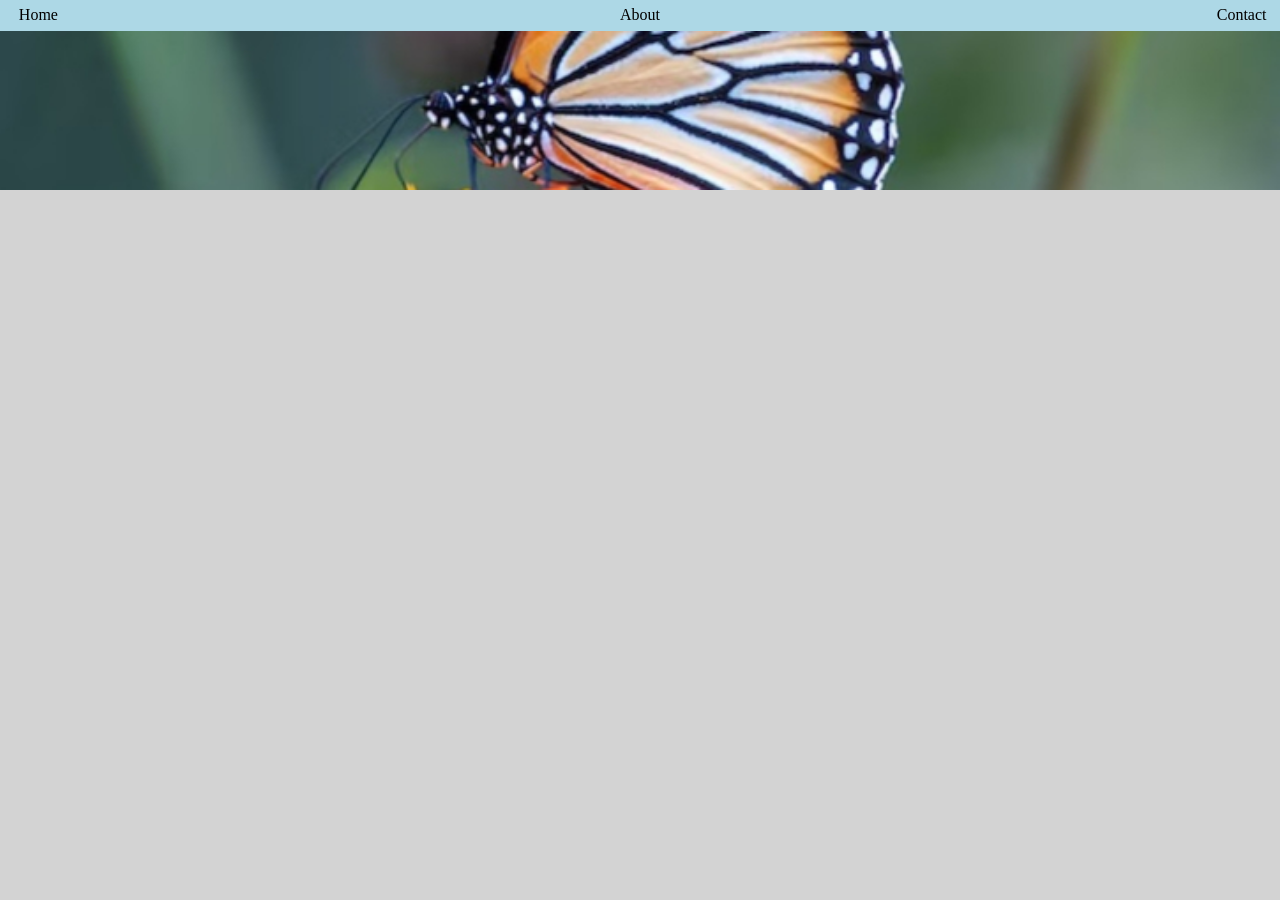
==== about.html @ 480a4aec "Add new files" ====
<!DOCTYPE html>
<html lang="en">
<link rel="stylesheet" href="style.css">
<head>
    <meta charset="UTF-8">
    <meta name="viewport" content="width=device-width, initial-scale=1.0">
    <title>About</title>
</head>
<body>
    <div class="navbar">
        <a href="index.html">Home</a>
        <a id="mid" href="about.html">About</a>
        <a href="contact.html">Contact</a>
    </div>
    <figure class="picture">
        <img src="placeholder.jpg" alt="Image">
    </figure>
    <div class="content">
        <h1></h1>
    </div>
</body>
</html>
---- style.css ----
body{
    background-color: lightgrey;
    width: 100%;
}
.navbar{
    display: flex;
    justify-content: space-between;
    background-color: lightblue;
    width: 100%;
}
.navbar a{
    display: inline-block;
    padding: 0.5%;
    text-align: center;
    text-decoration: none;
    color: black;
    width: 5%;
    min-width: 50px;
}
.navbar a:hover{
    background-color: white;
}
.content{
    background-color: white;
    margin: 0 auto;
    width: 50%;
}
img{
    width: 100%;
    vertical-align: bottom;
}
*{
    margin: 0;
}
#email, #message{
    display: block;
    margin: 0 auto 10px auto;
    width: 98%;
    max-width: 98%;
    min-width: 98%;
}
label{
    display: inline-block;
    width:97%;
}
.btn{
    margin: 0 auto;
    display: block;
}
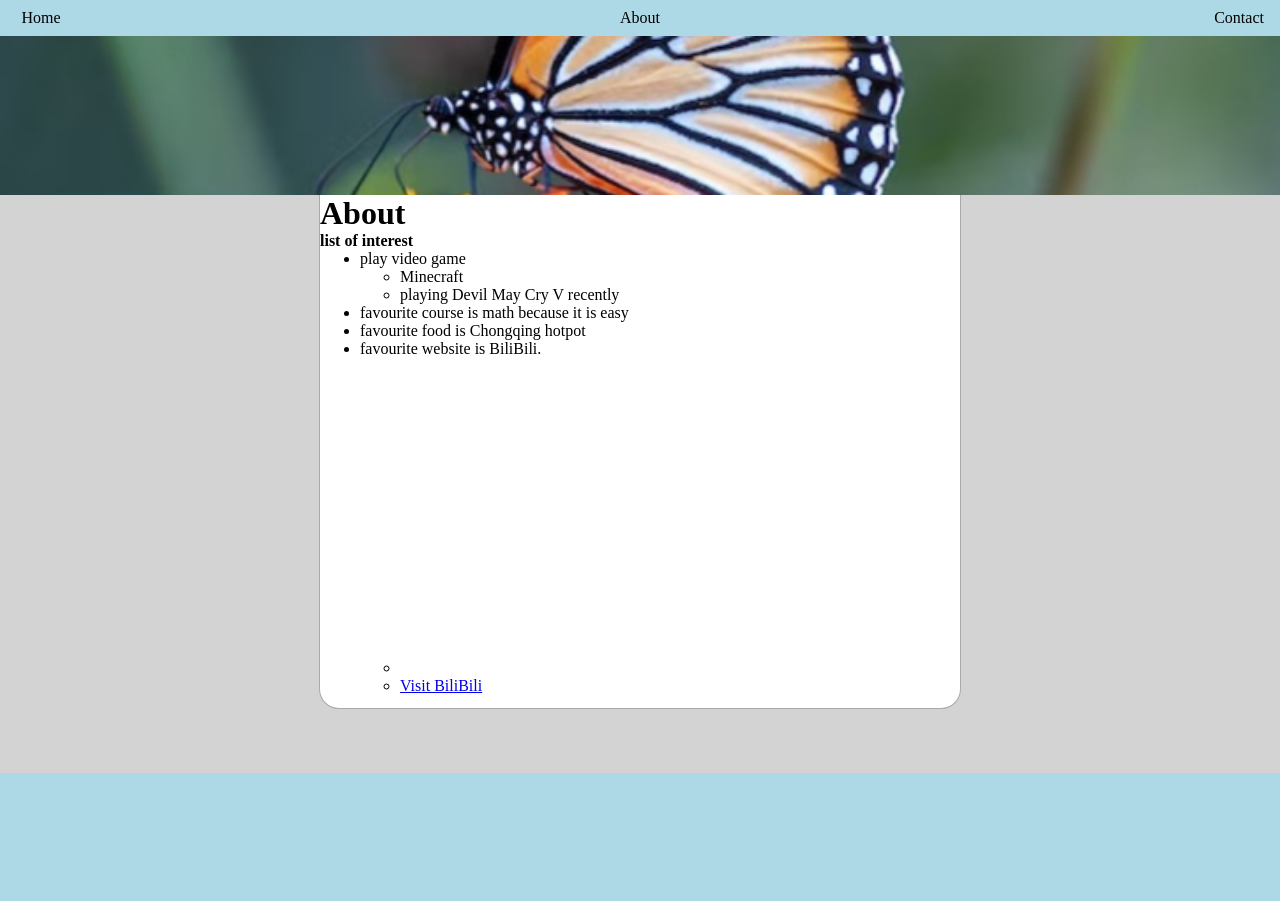
==== commit 2d7991a7: "Add new files" ====
--- a/about.html
+++ b/about.html
@@ -1,22 +1,53 @@
 <!DOCTYPE html>
 <html lang="en">
 <link rel="stylesheet" href="style.css">
+
 <head>
     <meta charset="UTF-8">
     <meta name="viewport" content="width=device-width, initial-scale=1.0">
     <title>About</title>
 </head>
+
 <body>
-    <div class="navbar">
-        <a href="index.html">Home</a>
-        <a id="mid" href="about.html">About</a>
-        <a href="contact.html">Contact</a>
-    </div>
-    <figure class="picture">
-        <img src="placeholder.jpg" alt="Image">
-    </figure>
-    <div class="content">
-        <h1></h1>
+    <!-- Main wrapper that holds all page content -->
+    <div class="page">
+        <!-- Navigation bar with links to each page -->
+        <div class="navbar">
+            <a href="index.html">Home</a>
+            <a id="mid" href="about.html">About</a>
+            <a href="contact.html">Contact</a>
+        </div>
+        <!-- Banner/header picture -->
+        <figure class="bannerpicture">
+            <img src="placeholder.jpg" alt="Image">
+        </figure>
+        <!-- Main content area -->
+        <main>
+            <h1>About</h1>
+            <!-- Section listing personal interests -->
+            <div>
+                <h4>list of interest</h4>
+                <ul>
+                    <li>play video game</li>
+                    <ul>
+                        <li>Minecraft</li>
+                        <li>playing Devil May Cry V recently</li>
+                    </ul>
+                    <li>favourite course is math because it is easy</li>
+                    <li>favourite food is Chongqing hotpot</li>
+                    <!-- Favourite website, with a nested list for the embed and link -->
+                    <li>favourite website is BiliBili.</li>
+                        <ul>
+                            <!-- Embedded preview of the BiliBili website -->
+                            <li><iframe src="https://www.bilibili.com/" width="560" height="315" frameborder="0" allowfullscreen></iframe></li>
+                            <!-- Link that opens BiliBili in a new tab -->
+                            <li><a href="https://www.bilibili.com/" target="_blank">Visit BiliBili</a></li>
+                        </ul>
+                </ul>
+            </div>
+        </main>
+        <footer></footer>
     </div>
 </body>
+
 </html>
--- a/style.css
+++ b/style.css
@@ -1,49 +1,99 @@
+/* Removes default margins from every element */
+*{
+    margin: 0;
+}
+/* ===== Page-wide styles ===== */
 body{
     background-color: lightgrey;
     width: 100%;
 }
+/* ===== Navigation bar ===== */
 .navbar{
     display: flex;
-    justify-content: space-between;
+    justify-content: space-between; /* spreads the links across the bar */
     background-color: lightblue;
     width: 100%;
 }
+/* Individual nav links */
 .navbar a{
     display: inline-block;
-    padding: 0.5%;
+    padding: 0.7%;
     text-align: center;
-    text-decoration: none;
+    text-decoration: none; /* removes the default underline */
     color: black;
     width: 5%;
-    min-width: 50px;
+    min-width: 50px; /* keeps links readable on small screens */
 }
+/* Highlight a nav link when hovered */
 .navbar a:hover{
     background-color: white;
 }
-.content{
+/* ===== Main content box ===== */
+main{
     background-color: white;
+    /* centers the box horizontally */
     margin: 0 auto;
     width: 50%;
+    /* rounds only the bottom corners */
+    border-bottom-left-radius: 20px;
+    border-bottom-right-radius: 20px;
+    border:1px solid darkgrey;
+    border-top: 0; /* top edge joins the banner image seamlessly */
+    margin-bottom: 5%;
+    padding-bottom: 1%;
 }
+/* ===== Images ===== */
+/* Default size for images (e.g. the photo in main) */
 img{
+    width:25%;
+}
+/* Banner image stretches the full page width */
+.bannerpicture img{
     width: 100%;
-    vertical-align: bottom;
+    vertical-align: bottom; /* removes the small gap below the image */
 }
-*{
-    margin: 0;
-}
+/* ===== Form styles ===== */
+/* Email and message fields fill most of the form width */
 #email, #message{
     display: block;
     margin: 0 auto 10px auto;
     width: 98%;
+    /* locks the width so the textarea can't be resized wider/narrower */
     max-width: 98%;
-    min-width: 98%;
+    min-width: 98%; 
 }
+/* Labels take up their own line */
 label{
     display: inline-block;
     width:97%;
 }
+/* Centers the submit button */
 .btn{
     margin: 0 auto;
     display: block;
+}
+/* Dropdown menu width */
+select{
+    width: 10%;
+}
+/* Adds vertical space around the radio and dropdown groups */
+.spacing{
+    margin-top: 10px;
+    margin-bottom: 10px;
+}
+/* ===== Footer ===== */
+footer{
+    display: block;
+    padding-top: 5%;
+    padding-bottom: 5%;
+    background-color: lightblue;
+    width: 100%;
+    margin-top: auto; /* pushes the footer to the bottom of the page */
+}
+/* ===== Page layout wrapper ===== */
+/* Column layout with full-height so the footer sticks to the bottom */
+.page{
+    display:flex;
+    flex-direction: column;
+    min-height: 100vh;
 }
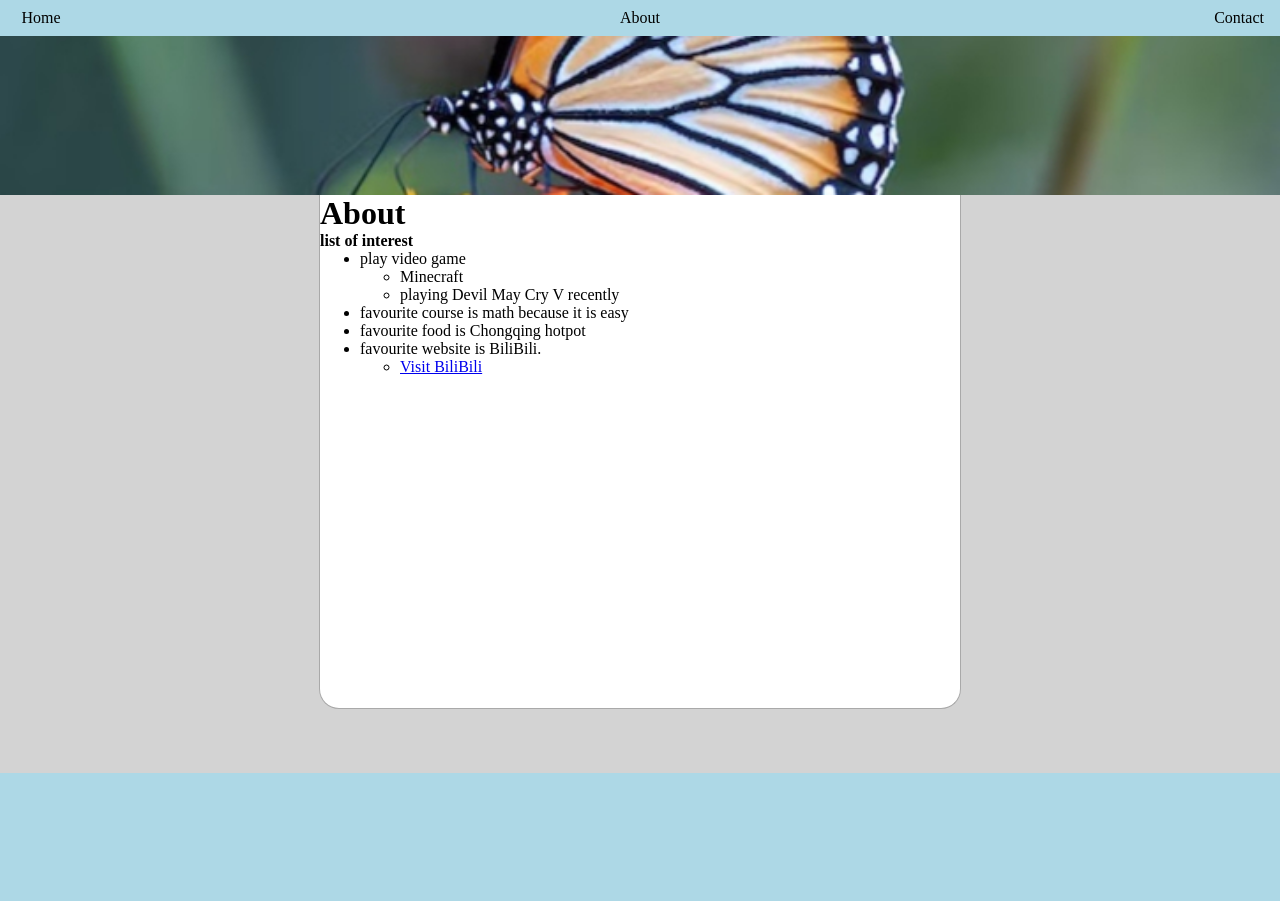
==== commit 409dccf8: "Add new files" ====
--- a/about.html
+++ b/about.html
@@ -19,7 +19,7 @@
         </div>
         <!-- Banner/header picture -->
         <figure class="bannerpicture">
-            <img src="placeholder.jpg" alt="Image">
+            <img src="placeholder.jpg" alt="banner image">
         </figure>
         <!-- Main content area -->
         <main>
@@ -38,11 +38,11 @@
                     <!-- Favourite website, with a nested list for the embed and link -->
                     <li>favourite website is BiliBili.</li>
                         <ul>
-                            <!-- Embedded preview of the BiliBili website -->
-                            <li><iframe src="https://www.bilibili.com/" width="560" height="315" frameborder="0" allowfullscreen></iframe></li>
                             <!-- Link that opens BiliBili in a new tab -->
                             <li><a href="https://www.bilibili.com/" target="_blank">Visit BiliBili</a></li>
                         </ul>
+                        <!-- Embedded preview of the BiliBili website -->
+                        <iframe src="https://www.bilibili.com/" width="560" height="315" frameborder="0" allowfullscreen></iframe>
                 </ul>
             </div>
         </main>
--- a/style.css
+++ b/style.css
@@ -45,7 +45,9 @@
 /* ===== Images ===== */
 /* Default size for images (e.g. the photo in main) */
 img{
+    display: block;
     width:25%;
+    margin: 0 auto;
 }
 /* Banner image stretches the full page width */
 .bannerpicture img{
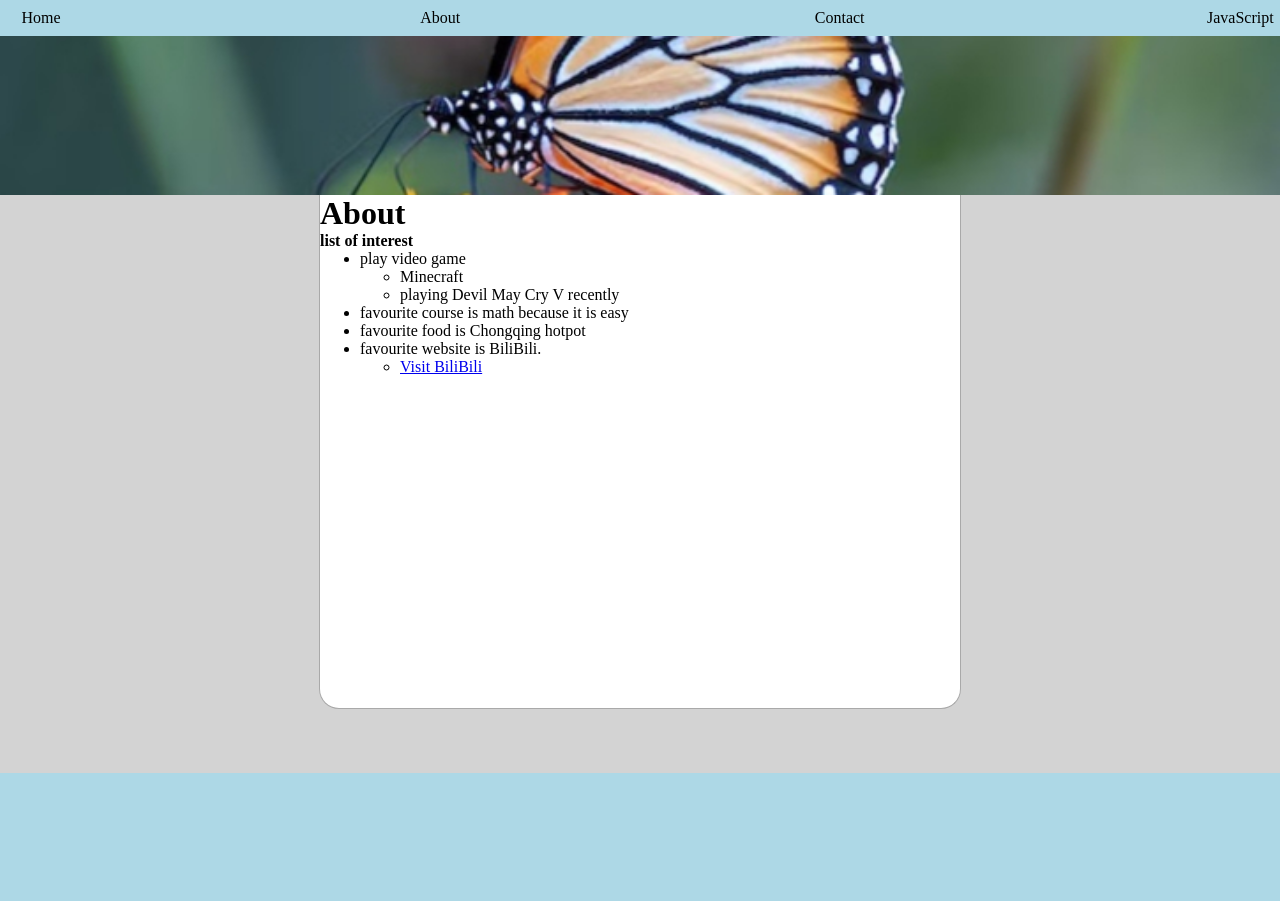
==== commit cf86035e: "1" ====
--- a/about.html
+++ b/about.html
@@ -16,6 +16,7 @@
             <a href="index.html">Home</a>
             <a id="mid" href="about.html">About</a>
             <a href="contact.html">Contact</a>
+            <a href="javaScript.html">JavaScript</a>
         </div>
         <!-- Banner/header picture -->
         <figure class="bannerpicture">
@@ -48,6 +49,7 @@
         </main>
         <footer></footer>
     </div>
+    <script src="js.js"></script>
 </body>
 
 </html>
--- a/style.css
+++ b/style.css
@@ -2,21 +2,21 @@
 *{
     margin: 0;
 }
-/* ===== Page-wide styles ===== */
+/* Page-wide styles */
 body{
-    background-color: lightgrey;
+    background-color: lightgrey;/*background color for the whole page */
     width: 100%;
 }
-/* ===== Navigation bar ===== */
+/* Navigation bar */
 .navbar{
-    display: flex;
+    display: flex;/*easier to space the links evenly across the bar */
     justify-content: space-between; /* spreads the links across the bar */
     background-color: lightblue;
     width: 100%;
 }
 /* Individual nav links */
 .navbar a{
-    display: inline-block;
+    display: inline-block;/* makes the links behave like buttons by allowing them to have width and height */
     padding: 0.7%;
     text-align: center;
     text-decoration: none; /* removes the default underline */
@@ -28,7 +28,7 @@
 .navbar a:hover{
     background-color: white;
 }
-/* ===== Main content box ===== */
+/* Main content box */
 main{
     background-color: white;
     /* centers the box horizontally */
@@ -37,12 +37,12 @@
     /* rounds only the bottom corners */
     border-bottom-left-radius: 20px;
     border-bottom-right-radius: 20px;
-    border:1px solid darkgrey;
+    border:1px solid darkgrey;/* adds a border around the box */
     border-top: 0; /* top edge joins the banner image seamlessly */
-    margin-bottom: 5%;
-    padding-bottom: 1%;
+    margin-bottom: 5%;/*adds space between the main box and the footer */
+    padding-bottom: 1%;/* adds space between the bottom of the box and the content inside it */
 }
-/* ===== Images ===== */
+/* Images */
 /* Default size for images (e.g. the photo in main) */
 img{
     display: block;
@@ -54,7 +54,7 @@
     width: 100%;
     vertical-align: bottom; /* removes the small gap below the image */
 }
-/* ===== Form styles ===== */
+/* Form styles */
 /* Email and message fields fill most of the form width */
 #email, #message{
     display: block;
@@ -83,7 +83,7 @@
     margin-top: 10px;
     margin-bottom: 10px;
 }
-/* ===== Footer ===== */
+/* Footer */
 footer{
     display: block;
     padding-top: 5%;
@@ -92,7 +92,7 @@
     width: 100%;
     margin-top: auto; /* pushes the footer to the bottom of the page */
 }
-/* ===== Page layout wrapper ===== */
+/* Page layout wrapper */
 /* Column layout with full-height so the footer sticks to the bottom */
 .page{
     display:flex;
